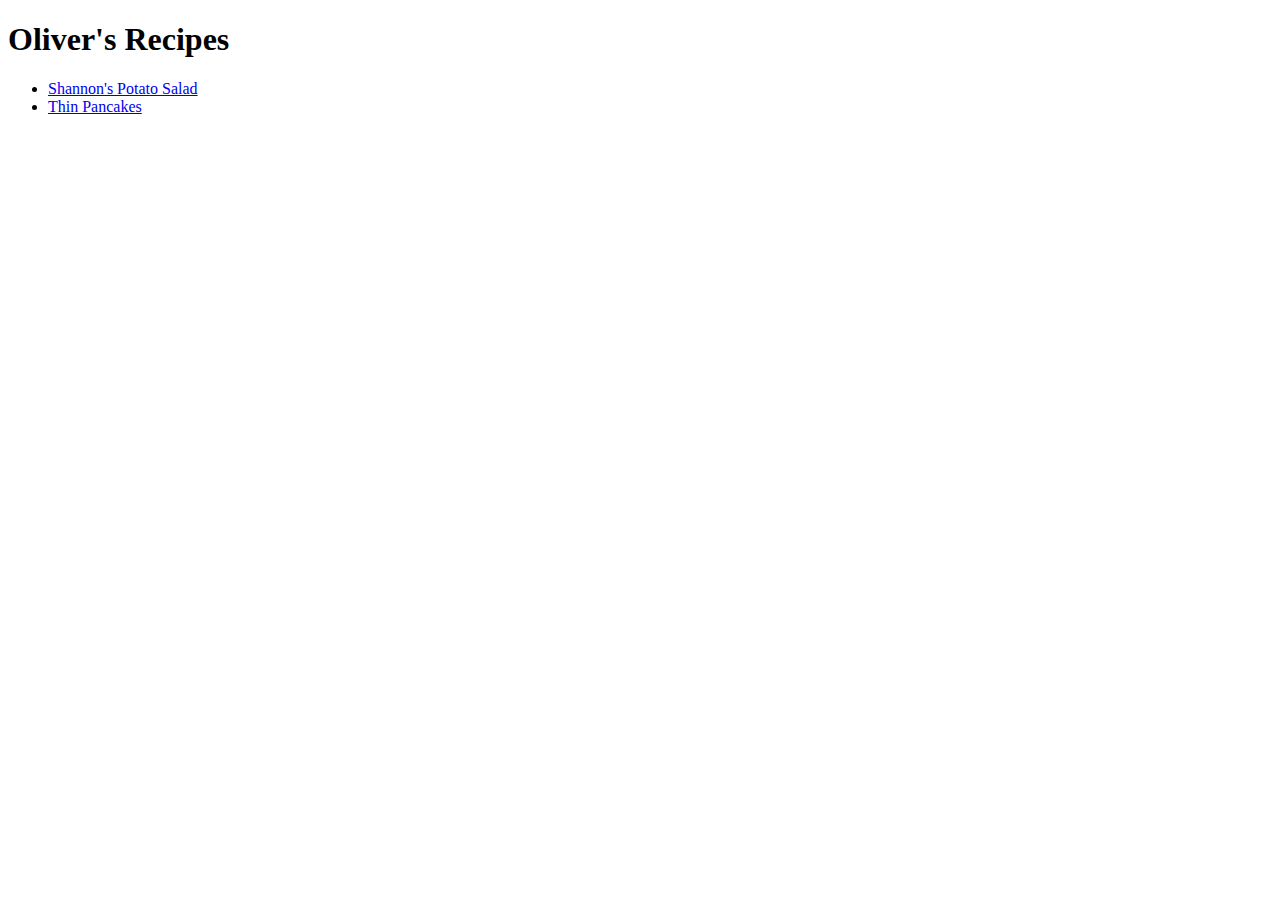
==== index.html @ d93ea0a5 "Create and link pancake recipe and image" ====
<!DOCTYPE html>
<html lang="en">
    <head>
        <meta charset="UTF-8">
        <meta name="viewport" content="width=device-width, initial-scale=1.0">
        <title>Oliver's Collection of Recipes</title>
    </head>
    <body>
        <h1>Oliver's Recipes</h1>
        <ul>
            <li><a href="./recipes/potato-salad.html">Shannon's Potato Salad</a></li>
            <li><a href="./recipes/pancakes.html">Thin Pancakes</a></li>
        </ul>           
    </body>
</html>
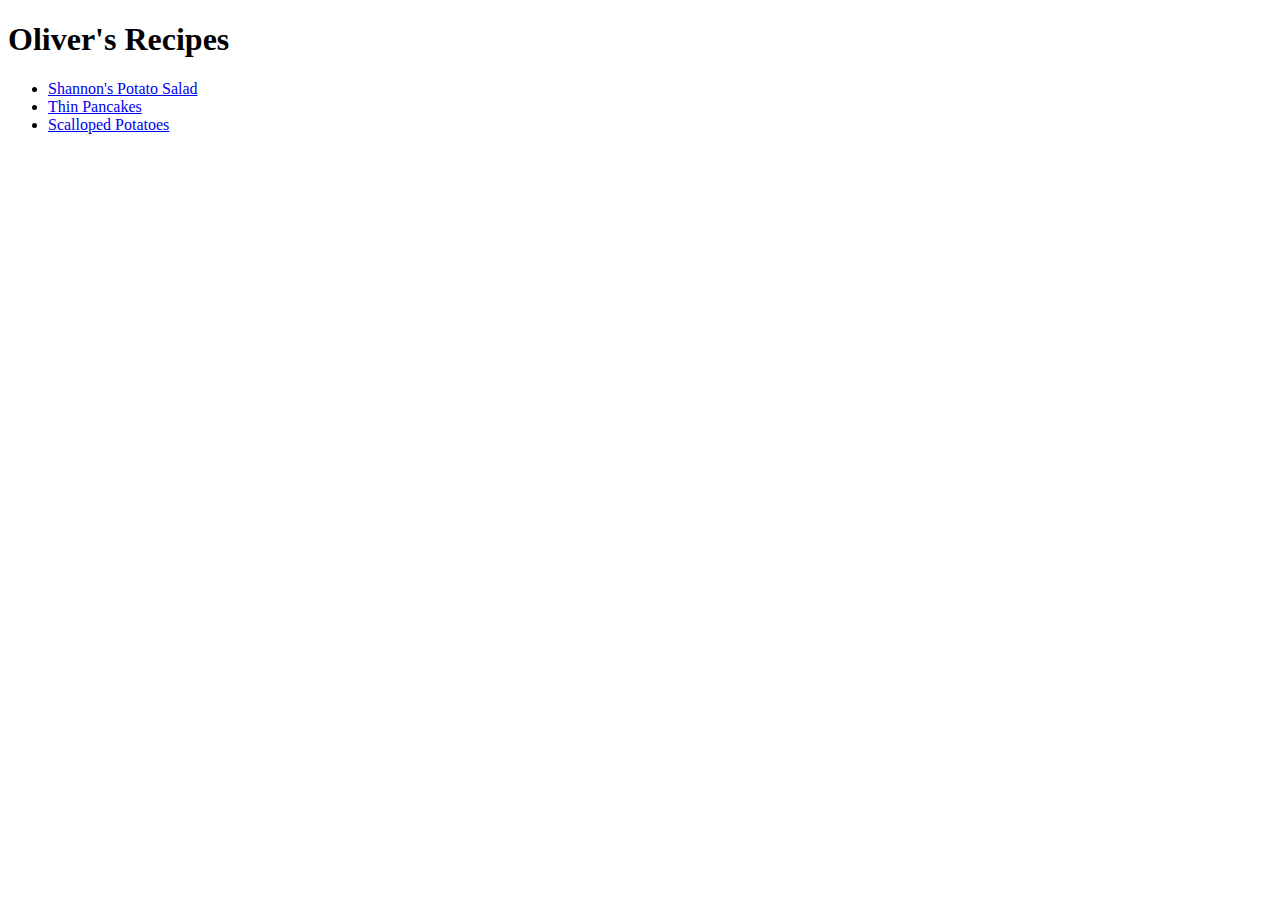
==== commit 961820cd: "Create and link scalloped potato recipe and images" ====
--- a/index.html
+++ b/index.html
@@ -10,6 +10,7 @@
         <ul>
             <li><a href="./recipes/potato-salad.html">Shannon's Potato Salad</a></li>
             <li><a href="./recipes/pancakes.html">Thin Pancakes</a></li>
+            <li><a href="./recipes/scalloped-potatoes.html">Scalloped Potatoes</a></li>
         </ul>           
     </body>
 </html>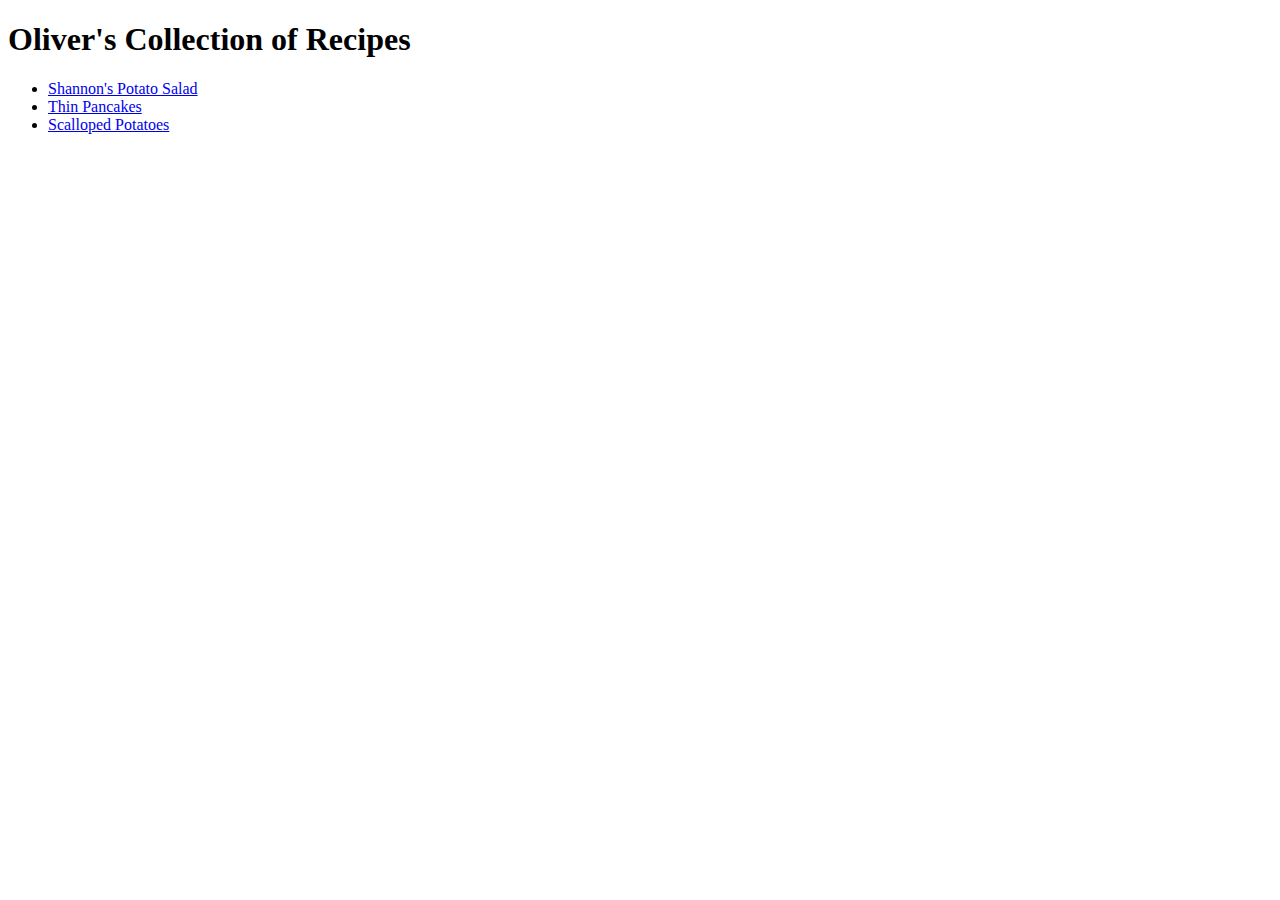
==== commit 1cd31102: "Change title and heading" ====
--- a/index.html
+++ b/index.html
@@ -6,7 +6,7 @@
         <title>Oliver's Collection of Recipes</title>
     </head>
     <body>
-        <h1>Oliver's Recipes</h1>
+        <h1>Oliver's Collection of Recipes</h1>
         <ul>
             <li><a href="./recipes/potato-salad.html">Shannon's Potato Salad</a></li>
             <li><a href="./recipes/pancakes.html">Thin Pancakes</a></li>
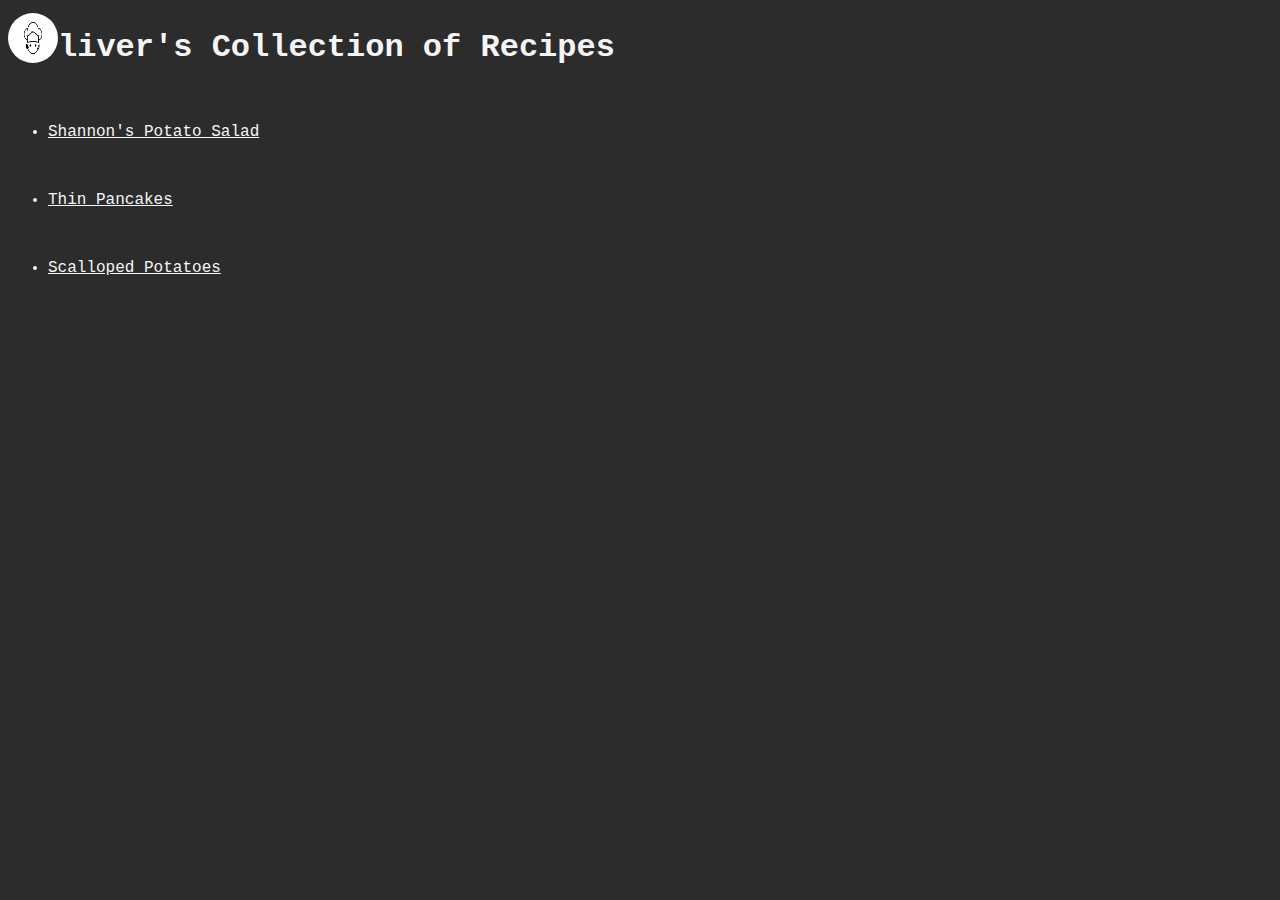
==== commit 67b45d43: "Add stylesheet and logo" ====
--- a/index.html
+++ b/index.html
@@ -4,9 +4,13 @@
         <meta charset="UTF-8">
         <meta name="viewport" content="width=device-width, initial-scale=1.0">
         <title>Oliver's Collection of Recipes</title>
+        <link rel="stylesheet" href="styles.css">
     </head>
     <body>
-        <h1>Oliver's Collection of Recipes</h1>
+        <div class="heading">
+            <img id="logo" src="./images/logo.jpg" alt="olives">
+            <h1>liver's Collection of Recipes</h1>
+        </div>
         <ul>
             <li><a href="./recipes/potato-salad.html">Shannon's Potato Salad</a></li>
             <li><a href="./recipes/pancakes.html">Thin Pancakes</a></li>
--- a/styles.css
+++ b/styles.css
@@ -0,0 +1,24 @@
+* {
+    background-color: rgb(44, 44, 44);
+    color: whitesmoke;
+    font-family: "Lucida Console","Courier New", monospace, sans-serif;
+}
+
+li {
+    margin: 35px 0px 50px 0px;
+}
+
+.heading {
+    display: flex;
+}
+
+#logo {
+    height: 50px;
+    width: 50px;
+    border-radius: 100px;
+    margin-top: 5px;
+}
+
+.ingredients {
+    margin: 20px 0px 20px 0px;
+}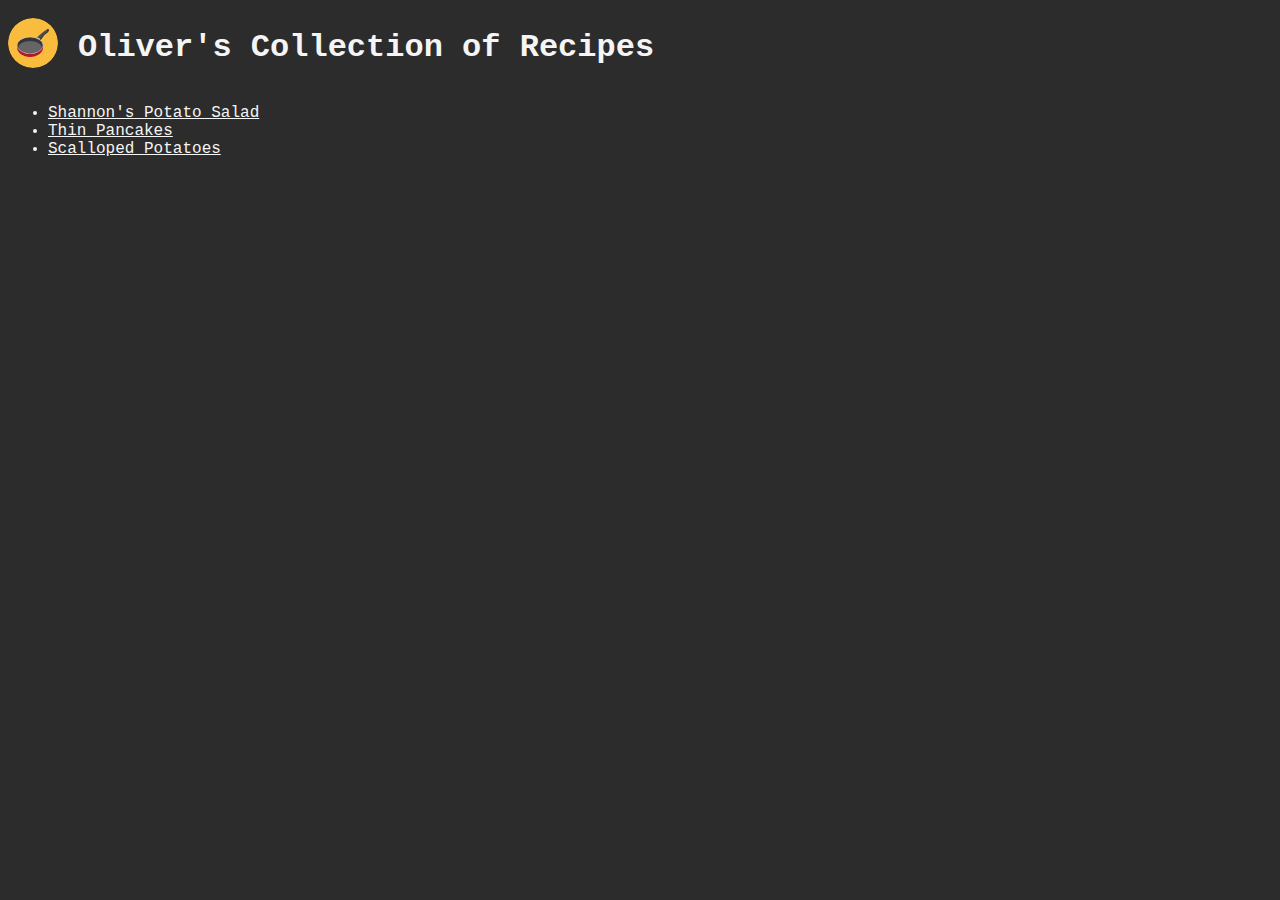
==== commit 83785553: "Add and link stylesheet to recipes" ====
--- a/index.html
+++ b/index.html
@@ -8,8 +8,8 @@
     </head>
     <body>
         <div class="heading">
-            <img id="logo" src="./images/logo.jpg" alt="olives">
-            <h1>liver's Collection of Recipes</h1>
+            <a href="./index.html"><img id="logo" src="./images/frying-pan2.svg" alt="logo"></a>
+            <a href="./index.html" class="heading-link"><h1 id="heading-title">Oliver's Collection of Recipes</h1></a>
         </div>
         <ul>
             <li><a href="./recipes/potato-salad.html">Shannon's Potato Salad</a></li>
--- a/styles.css
+++ b/styles.css
@@ -4,21 +4,30 @@
     font-family: "Lucida Console","Courier New", monospace, sans-serif;
 }
 
-li {
-    margin: 35px 0px 50px 0px;
-}
 
 .heading {
     display: flex;
+}
+
+.heading-link {
+    text-decoration: none;
 }
 
 #logo {
     height: 50px;
     width: 50px;
     border-radius: 100px;
-    margin-top: 5px;
+    margin-top: 10px;
 }
 
-.ingredients {
+#heading-title {
+    margin-left: 20px;
+}
+
+.ingredient {
     margin: 20px 0px 20px 0px;
+}
+
+.step {
+    margin: 20px 0px 20px 0px
 }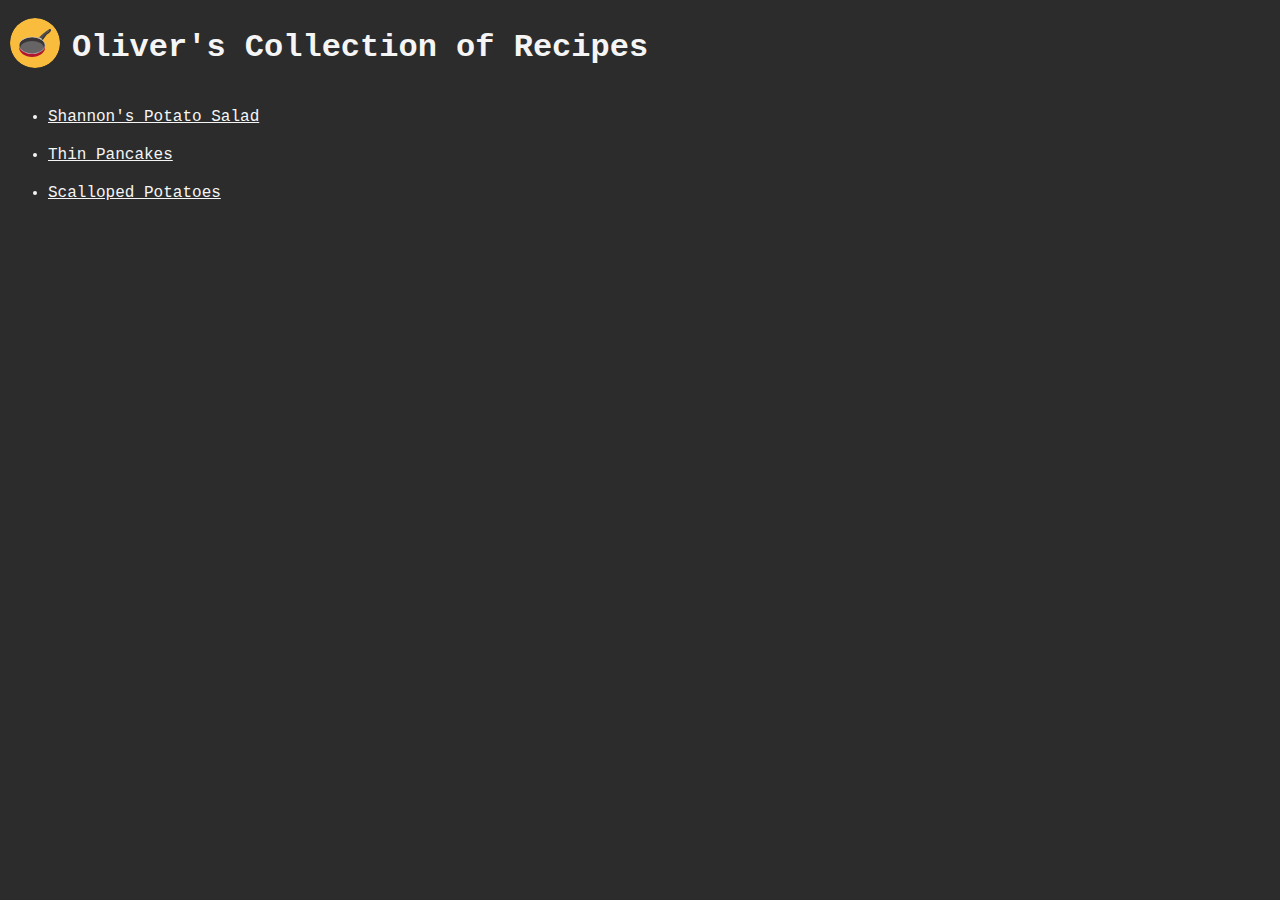
==== commit dc417576: "Add border to logo when hovering" ====
--- a/index.html
+++ b/index.html
@@ -12,9 +12,9 @@
             <a href="./index.html" class="heading-link"><h1 id="heading-title">Oliver's Collection of Recipes</h1></a>
         </div>
         <ul>
-            <li><a href="./recipes/potato-salad.html">Shannon's Potato Salad</a></li>
-            <li><a href="./recipes/pancakes.html">Thin Pancakes</a></li>
-            <li><a href="./recipes/scalloped-potatoes.html">Scalloped Potatoes</a></li>
+            <li class="r-list"><a href="./recipes/potato-salad.html">Shannon's Potato Salad</a></li>
+            <li class="r-list"><a href="./recipes/pancakes.html">Thin Pancakes</a></li>
+            <li class="r-list"><a href="./recipes/scalloped-potatoes.html">Scalloped Potatoes</a></li>
         </ul>           
     </body>
 </html>--- a/styles.css
+++ b/styles.css
@@ -17,17 +17,24 @@
     height: 50px;
     width: 50px;
     border-radius: 100px;
-    margin-top: 10px;
+    margin-top: 8px;
+    border: 2px solid transparent;
+}
+
+#logo:hover {
+    border: 2px solid #FFFFFF;
 }
 
 #heading-title {
-    margin-left: 20px;
+    margin-left: 10px;
 }
 
-.ingredient {
+.ingredient,
+.step,
+.r-list {
     margin: 20px 0px 20px 0px;
 }
 
-.step {
-    margin: 20px 0px 20px 0px
-}+.food-img {
+    border-radius: 15px;
+}
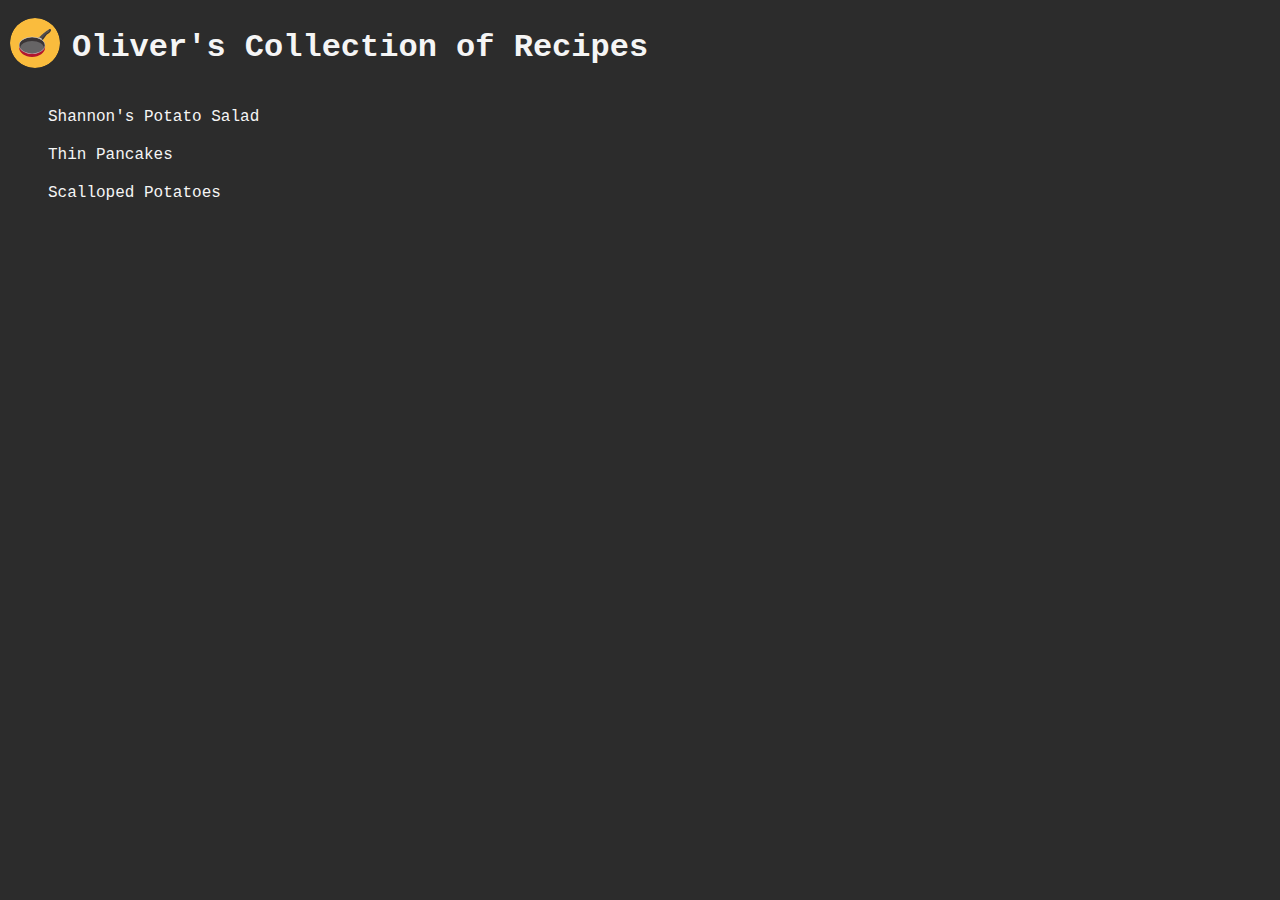
==== commit 2279c520: "Add hover effects to recipe list" ====
--- a/index.html
+++ b/index.html
@@ -9,12 +9,13 @@
     <body>
         <div class="heading">
             <a href="./index.html"><img id="logo" src="./images/frying-pan2.svg" alt="logo"></a>
-            <a href="./index.html" class="heading-link"><h1 id="heading-title">Oliver's Collection of Recipes</h1></a>
+            <h1 id="heading-title">Oliver's Collection of Recipes</h1>
         </div>
-        <ul>
-            <li class="r-list"><a href="./recipes/potato-salad.html">Shannon's Potato Salad</a></li>
-            <li class="r-list"><a href="./recipes/pancakes.html">Thin Pancakes</a></li>
-            <li class="r-list"><a href="./recipes/scalloped-potatoes.html">Scalloped Potatoes</a></li>
+        <ul class="r-list">
+            <li class="r-list-item"><a class="r-link" href="./recipes/potato-salad.html">Shannon's Potato Salad</a></li>
+            <li class="r-list-item"><a class="r-link" href="./recipes/pancakes.html">Thin Pancakes</a></li>
+            <li class="r-list-item"><a class="r-link" href="./recipes/scalloped-potatoes.html">Scalloped Potatoes</a></li>
         </ul>           
     </body>
-</html>+</html>
+
--- a/styles.css
+++ b/styles.css
@@ -7,10 +7,6 @@
 
 .heading {
     display: flex;
-}
-
-.heading-link {
-    text-decoration: none;
 }
 
 #logo {
@@ -31,8 +27,20 @@
 
 .ingredient,
 .step,
+.r-list-item {
+    margin: 20px 0px 20px 0px;
+}
+
 .r-list {
-    margin: 20px 0px 20px 0px;
+    list-style-type: none;
+}
+
+.r-link:hover {
+    color: #fabc3d;
+}
+
+.r-link {
+    text-decoration: none;
 }
 
 .food-img {
